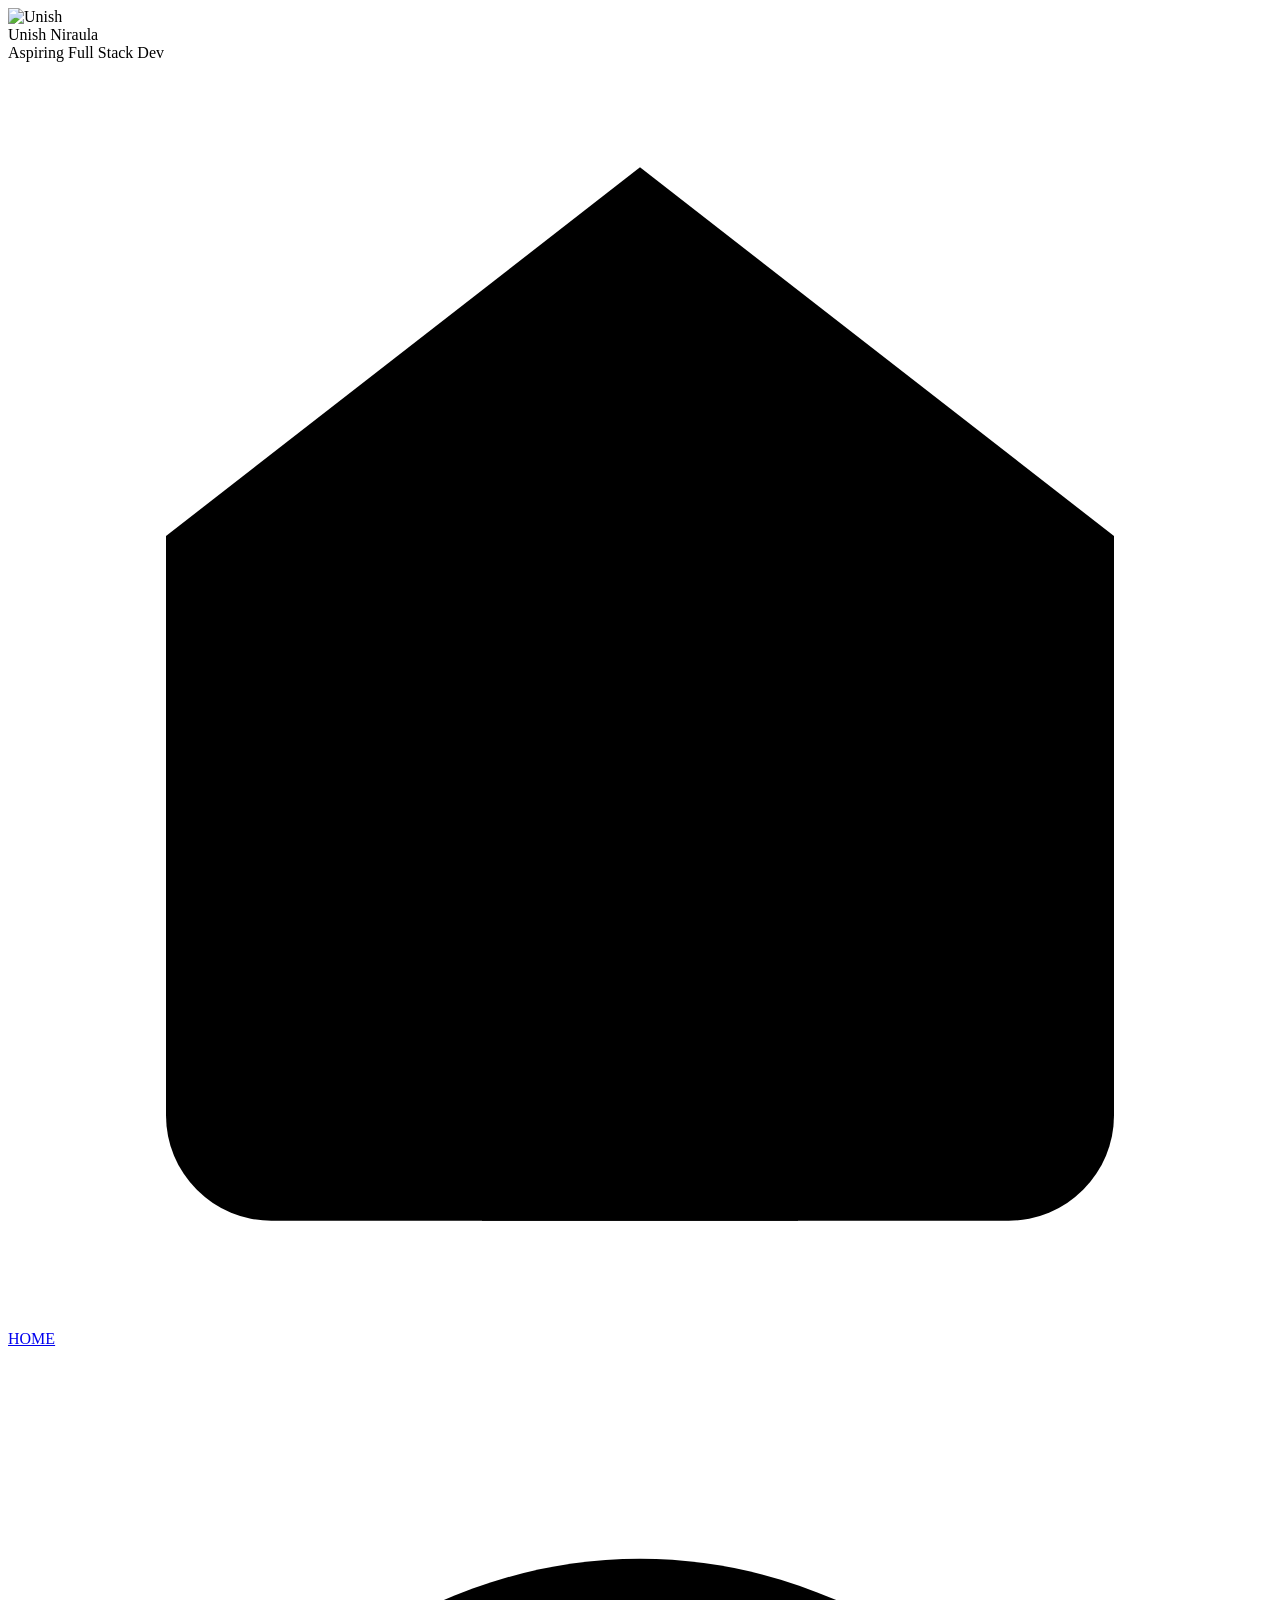
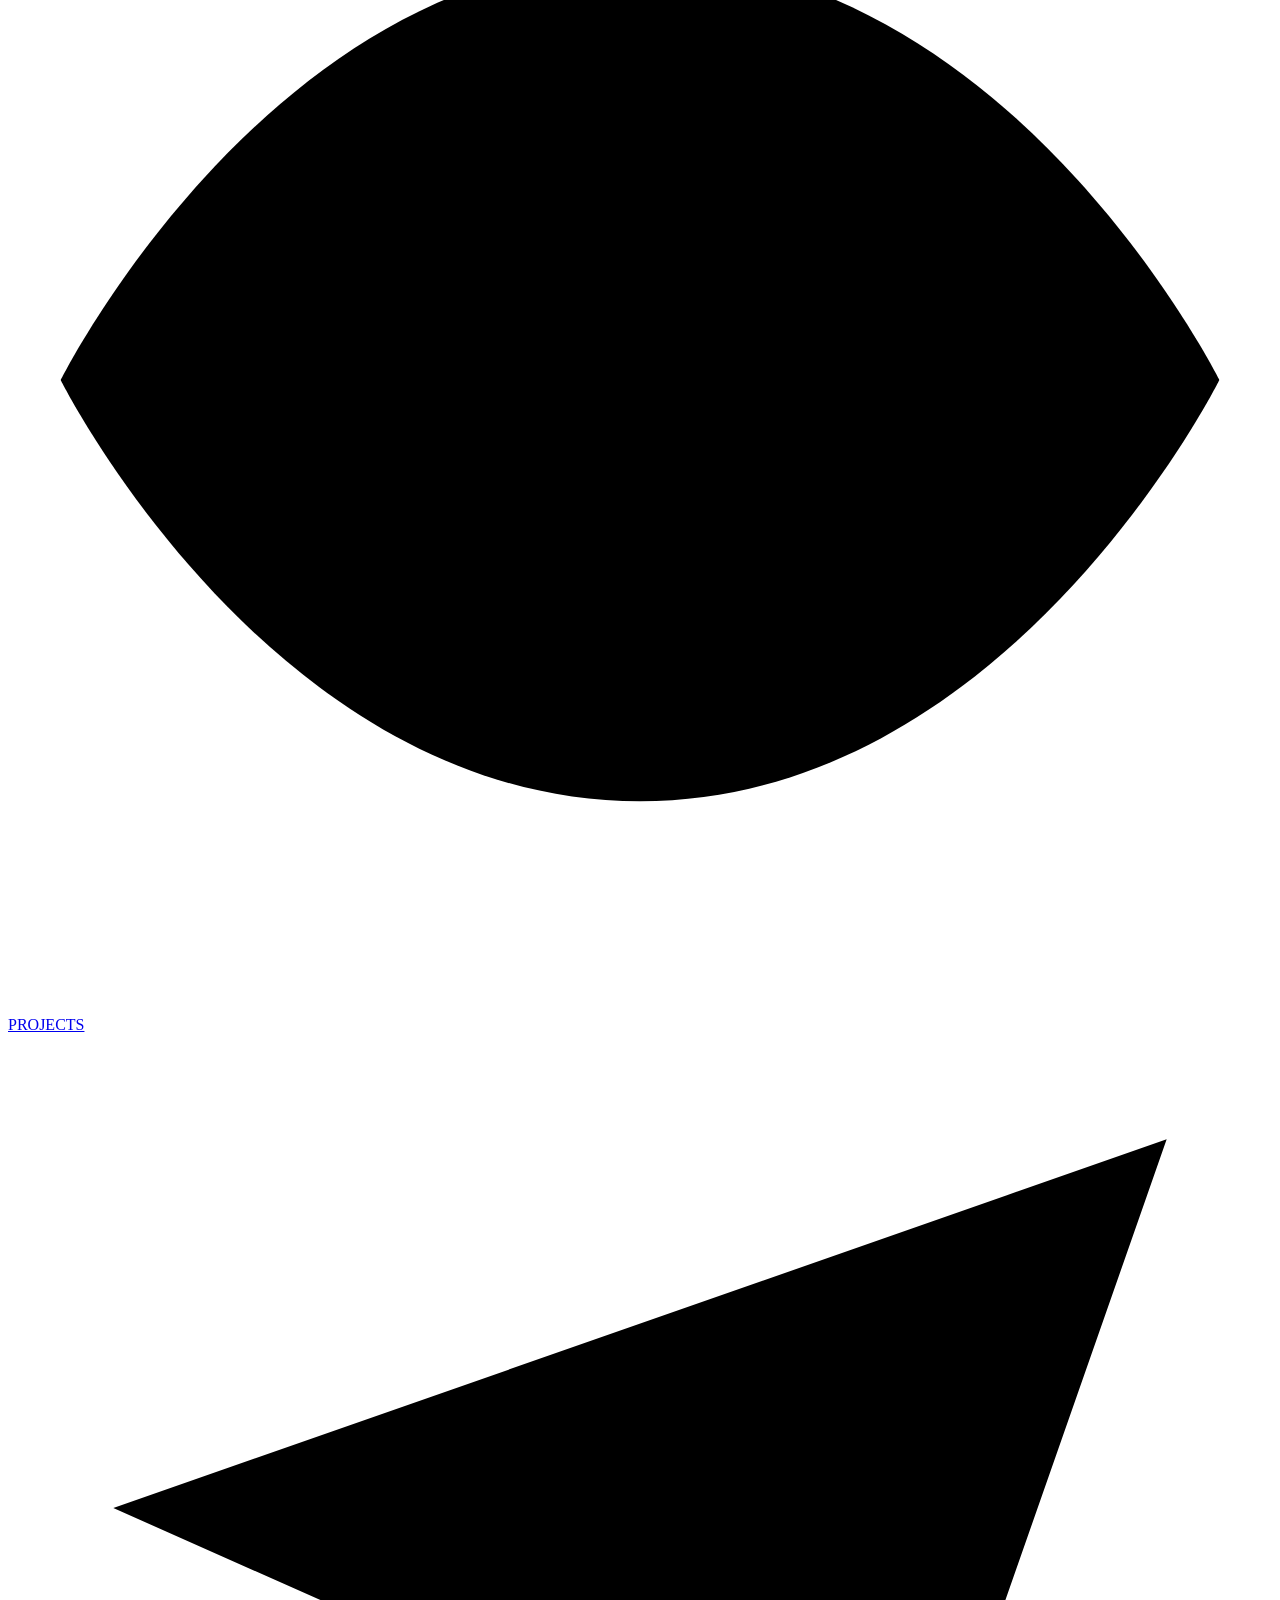
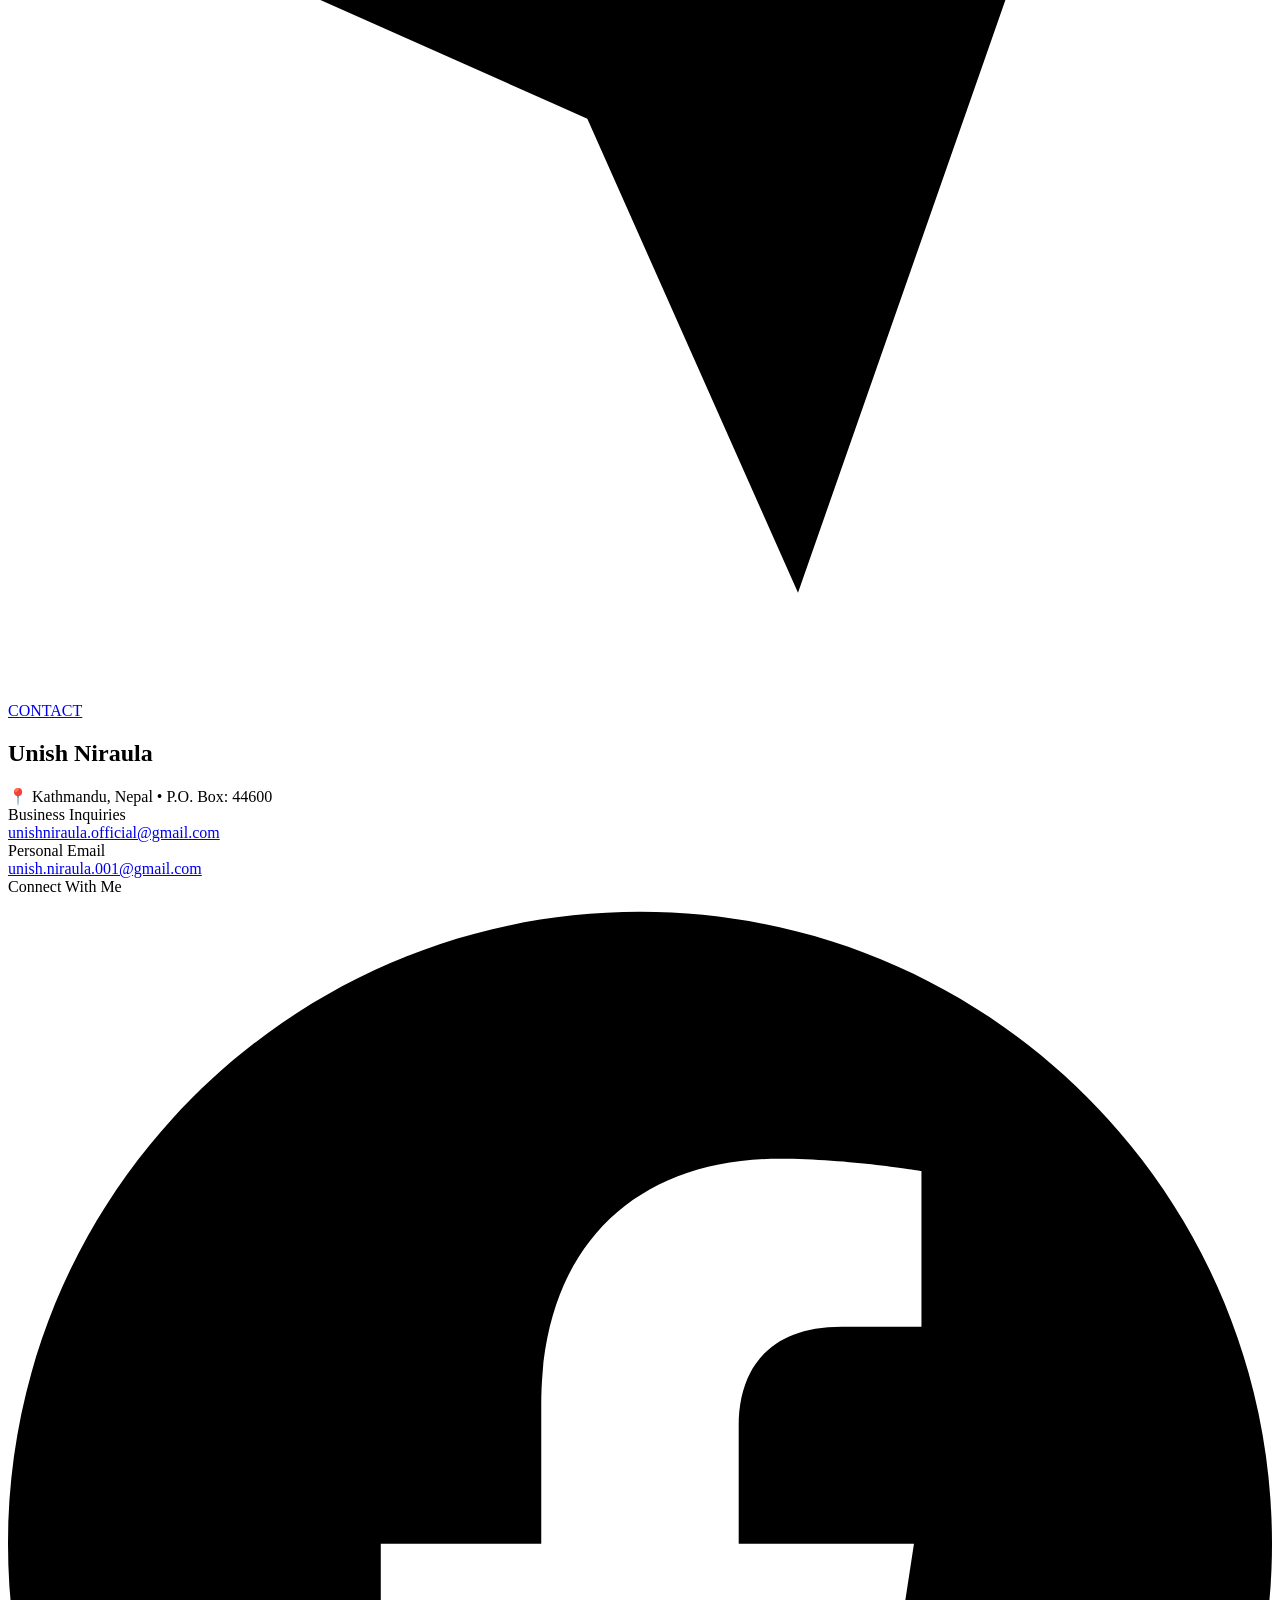
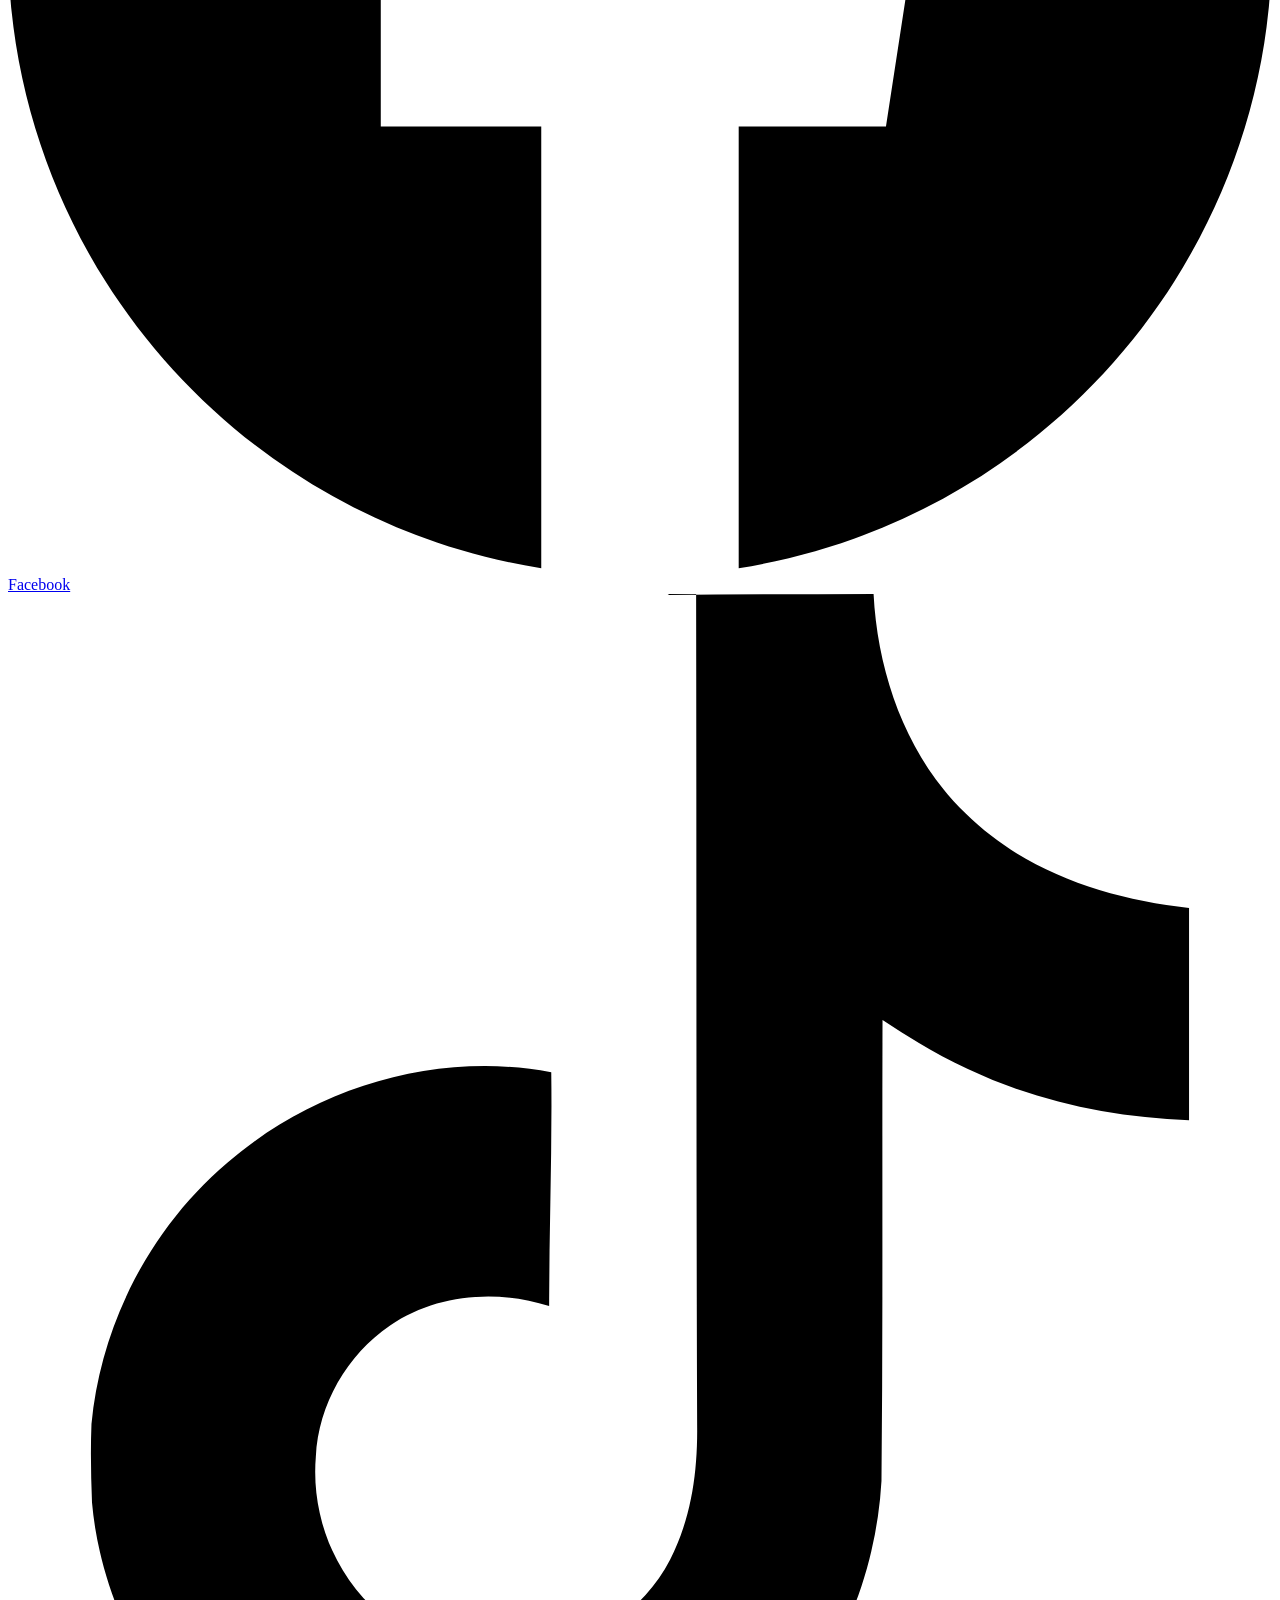
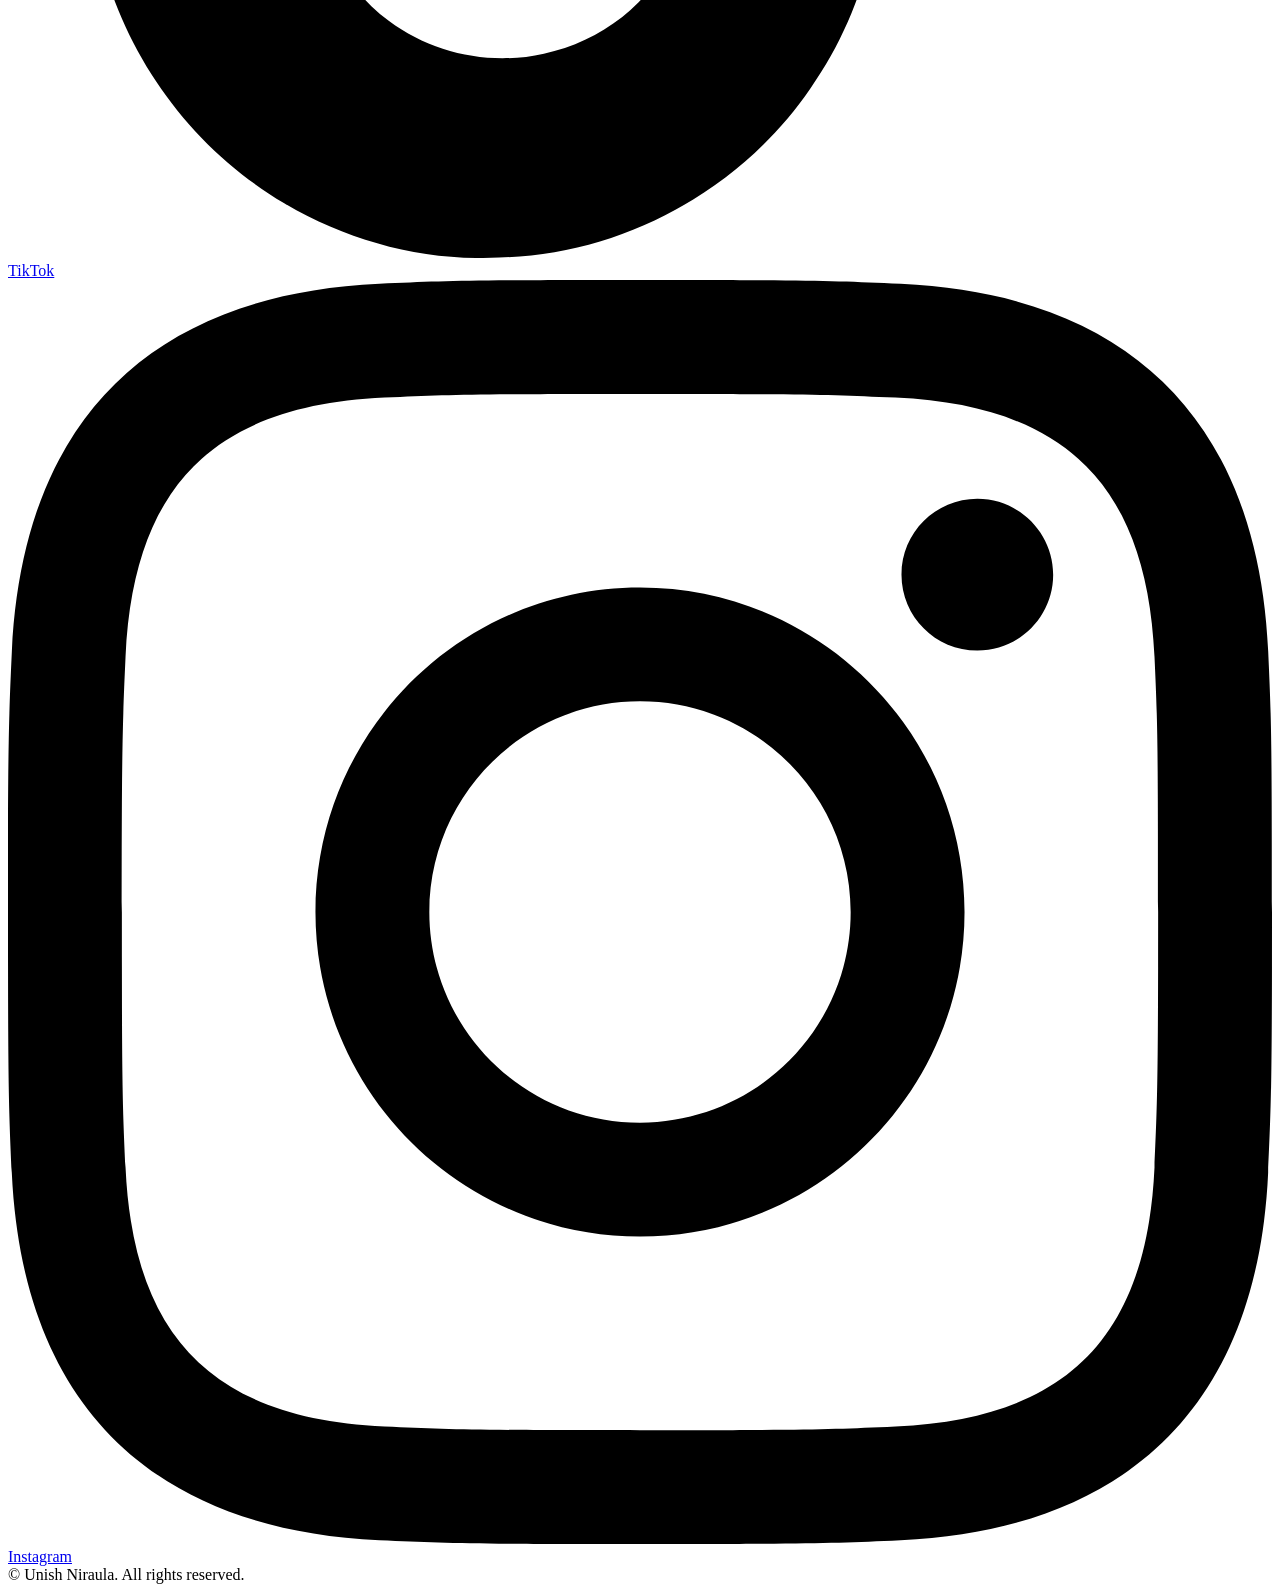
==== contact.html @ 8ff98034 "Update contact.html" ====
<!DOCTYPE html>
<html lang="en">
<head>
  <meta charset="UTF-8">
  <meta name="viewport" content="width=device-width, initial-scale=1.0">
  <title>Unish Niraula — Contact</title>
   <link rel="icon" type="image/jpg" href="favicon.png">
  <link rel="shortcut icon" type="image/jpg" href="favicon.png">
  
  <link href="https://fonts.googleapis.com/css2?family=JetBrains+Mono:wght@400;700&family=Inter:wght@400;600&display=swap" rel="stylesheet">
  <link rel="stylesheet" href="contact.css">
</head>
<body>

<header>
  <div class="header-row">
    <div class="avatar-sm">
      <img src="https://cdn.phototourl.com/free/2026-08-13-e6fae289-1e49-4fce-b732-136059cf0826.png" alt="Unish">
    </div>
    <div>
      <div class="header-name">Unish Niraula</div>
      <div class="header-role">Aspiring Full Stack Dev</div>
    </div>
  </div>
</header>

<main class="container">
  <nav class="nav-box">
    <a href="https://unishniraula.com.np/" class="nav-item">
      <svg viewBox="0 0 24 24"><path d="M3 9l9-7 9 7v11a2 2 0 0 1-2 2H5a2 2 0 0 1-2-2z"/><polyline points="9 22 9 12 15 12 15 22"/></svg>HOME
    </a>
    <a href="https://unishniraula.com.np/projects" class="nav-item">
      <svg viewBox="0 0 24 24"><path d="M1 12s4-8 11-8 11 8 11 8-4 8-11 8-11-8-11-8z"/><circle cx="12" cy="12" r="3"/></svg>PROJECTS
    </a>
    <a href="https://unishniraula.com.np/contact" class="nav-item active">
      <svg viewBox="0 0 24 24"><path d="M22 2L11 13"/><polygon points="22 2 15 22 11 13 2 9 22 2"/></svg>CONTACT
    </a>
  </nav>

  <div class="card">
    <h2 class="contact-title">Unish Niraula</h2>
    <div class="contact-location">
      📍 Kathmandu, Nepal • P.O. Box: 44600
    </div>

    <div class="info-group">
      <div class="info-label">Business Inquiries</div>
      <a href="mailto:unishniraula.official@gmail.com" class="email-link info-value">
        unishniraula.official@gmail.com
      </a>
    </div>

    <div class="info-group">
      <div class="info-label">Personal Email</div>
      <a href="mailto:unish.niraula.001@gmail.com" class="email-link info-value">
        unish.niraula.001@gmail.com
      </a>
    </div>

    <div class="info-group">
      <div class="info-label" style="margin-bottom:12px;">Connect With Me</div>
      <div class="social-list">
        <!-- Facebook -->
        <a href="https://www.facebook.com/share/1C1A2UBVH9/" target="_blank" class="social-card" title="Open Facebook">
          <svg viewBox="0 0 24 24"><path d="M24 12.073c0-6.627-5.373-12-12-12s-12 5.373-12 12c0 5.99 4.388 10.954 10.125 11.854v-8.385H7.078v-3.47h3.047V9.43c0-3.007 1.792-4.669 4.533-4.669 1.312 0 2.686.235 2.686.235v2.953H15.83c-1.491 0-1.956.925-1.956 1.874v2.25h3.328l-.532 3.47h-2.796v8.385C19.612 23.027 24 18.062 24 12.073z"/></svg>
          Facebook
        </a>
        
        <!-- TikTok -->
        <a href="https://www.tiktok.com/@unish.niraula_0?_r=1&_t=ZS-98rkguARhH2" target="_blank" class="social-card" title="Open TikTok">
          <svg viewBox="0 0 24 24"><path d="M12.525.02c1.31-.02 2.61-.01 3.91-.02.08 1.53.63 3.09 1.75 4.17 1.12 1.11 2.7 1.62 4.24 1.79v4.03c-1.44-.05-2.89-.35-4.2-.97-.57-.26-1.1-.59-1.62-.93-.01 2.92.01 5.84-.02 8.75-.08 1.4-.54 2.79-1.35 3.94-1.31 1.92-3.58 3.17-5.91 3.21-1.43.08-2.86-.31-4.08-1.03-2.02-1.19-3.44-3.37-3.65-5.71-.02-.5-.03-1-.01-1.49.18-1.9 1.12-3.72 2.58-4.96 1.66-1.44 3.98-2.13 6.15-1.72.02 1.48-.04 2.96-.04 4.44-.99-.32-2.15-.23-3.02.37-.82.56-1.36 1.5-1.41 2.49-.1 1.2.43 2.42 1.39 3.12.83.62 1.93.85 2.94.62 1.09-.23 2.05-.97 2.49-1.98.33-.73.43-1.55.42-2.35-.02-5.38-.01-10.76-.02-16.14z"/></svg>
          TikTok
        </a>

        <!-- Instagram -->
        <a href="https://www.instagram.com/bhar_dwaj.0?igsh=cXZyam45ZjJza2I=" target="_blank" class="social-card" title="Open Instagram">
          <svg viewBox="0 0 24 24"><path d="M12 2.163c3.204 0 3.584.012 4.85.07 3.252.148 4.771 1.691 4.919 4.919.058 1.265.069 1.645.069 4.849 0 3.205-.012 3.584-.069 4.849-.149 3.225-1.664 4.771-4.919 4.919-1.266.058-1.644.07-4.85.07-3.204 0-3.584-.012-4.849-.07-3.26-.149-4.771-1.699-4.919-4.92-.058-1.265-.07-1.644-.07-4.849 0-3.204.013-3.583.07-4.849.149-3.227 1.664-4.771 4.919-4.919 1.266-.057 1.645-.069 4.849-.069zm0-2.163c-3.259 0-3.667.014-4.947.072-4.358.2-6.78 2.618-6.98 6.98-.059 1.281-.073 1.689-.073 4.948 0 3.259.014 3.668.072 4.948.2 4.358 2.618 6.78 6.98 6.98 1.281.058 1.689.072 4.948.072 3.259 0 3.668-.014 4.948-.072 4.354-.2 6.782-2.618 6.979-6.98.059-1.28.073-1.689.073-4.948 0-3.259-.014-3.667-.072-4.947-.196-4.354-2.617-6.78-6.979-6.98-1.281-.059-1.69-.073-4.949-.073zm0 5.838c-3.403 0-6.162 2.759-6.162 6.162s2.759 6.163 6.162 6.163 6.162-2.759 6.162-6.163c0-3.403-2.759-6.162-6.162-6.162zm0 10.162c-2.209 0-4-1.79-4-4 0-2.209 1.791-4 4-4s4 1.791 4 4c0 2.21-1.791 4-4 4zm6.406-11.845c-.796 0-1.441.645-1.441 1.44s.645 1.44 1.441 1.44c.795 0 1.439-.645 1.439-1.44s-.644-1.44-1.439-1.44z"/></svg>
          Instagram
        </a>
      </div>
    </div>
  </div>
</main>

<footer>&copy; <span id="year"></span> Unish Niraula. All rights reserved.</footer>

<script src="contact.js"></script>
</body>
</html>
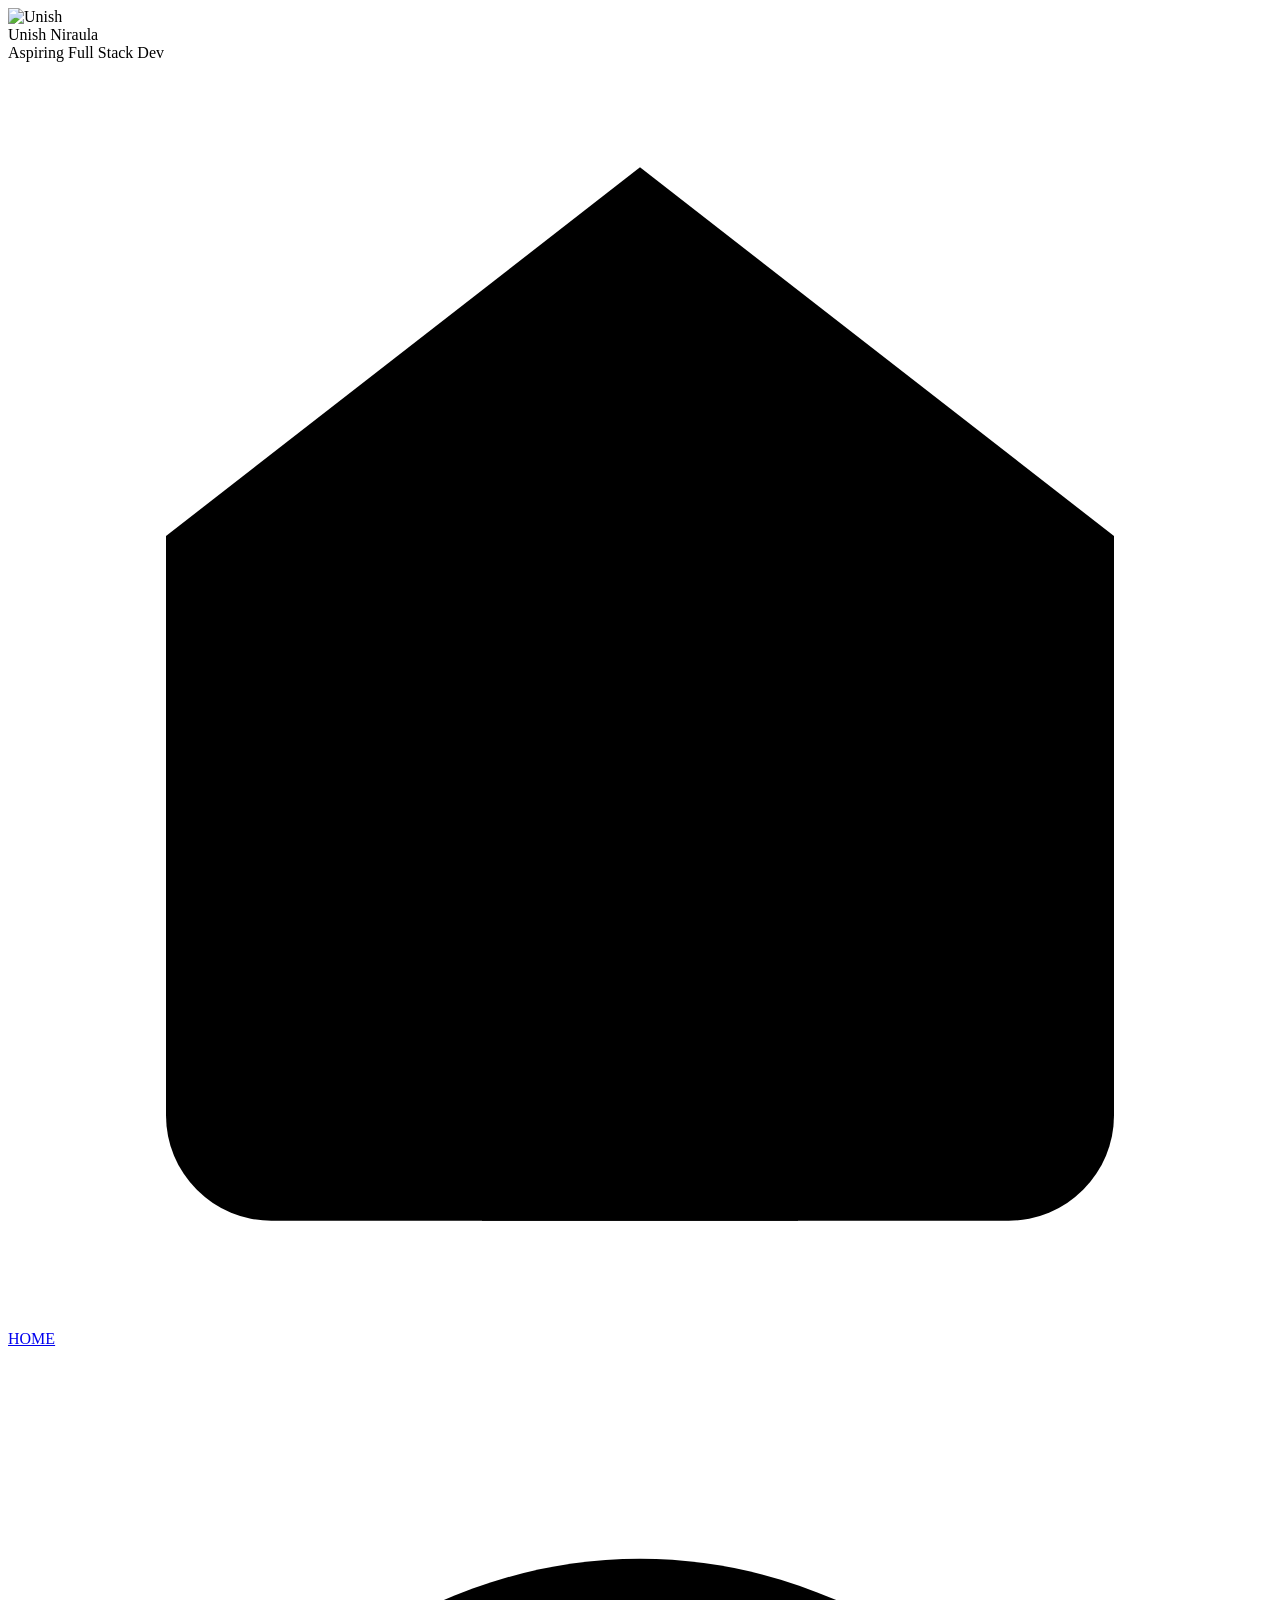
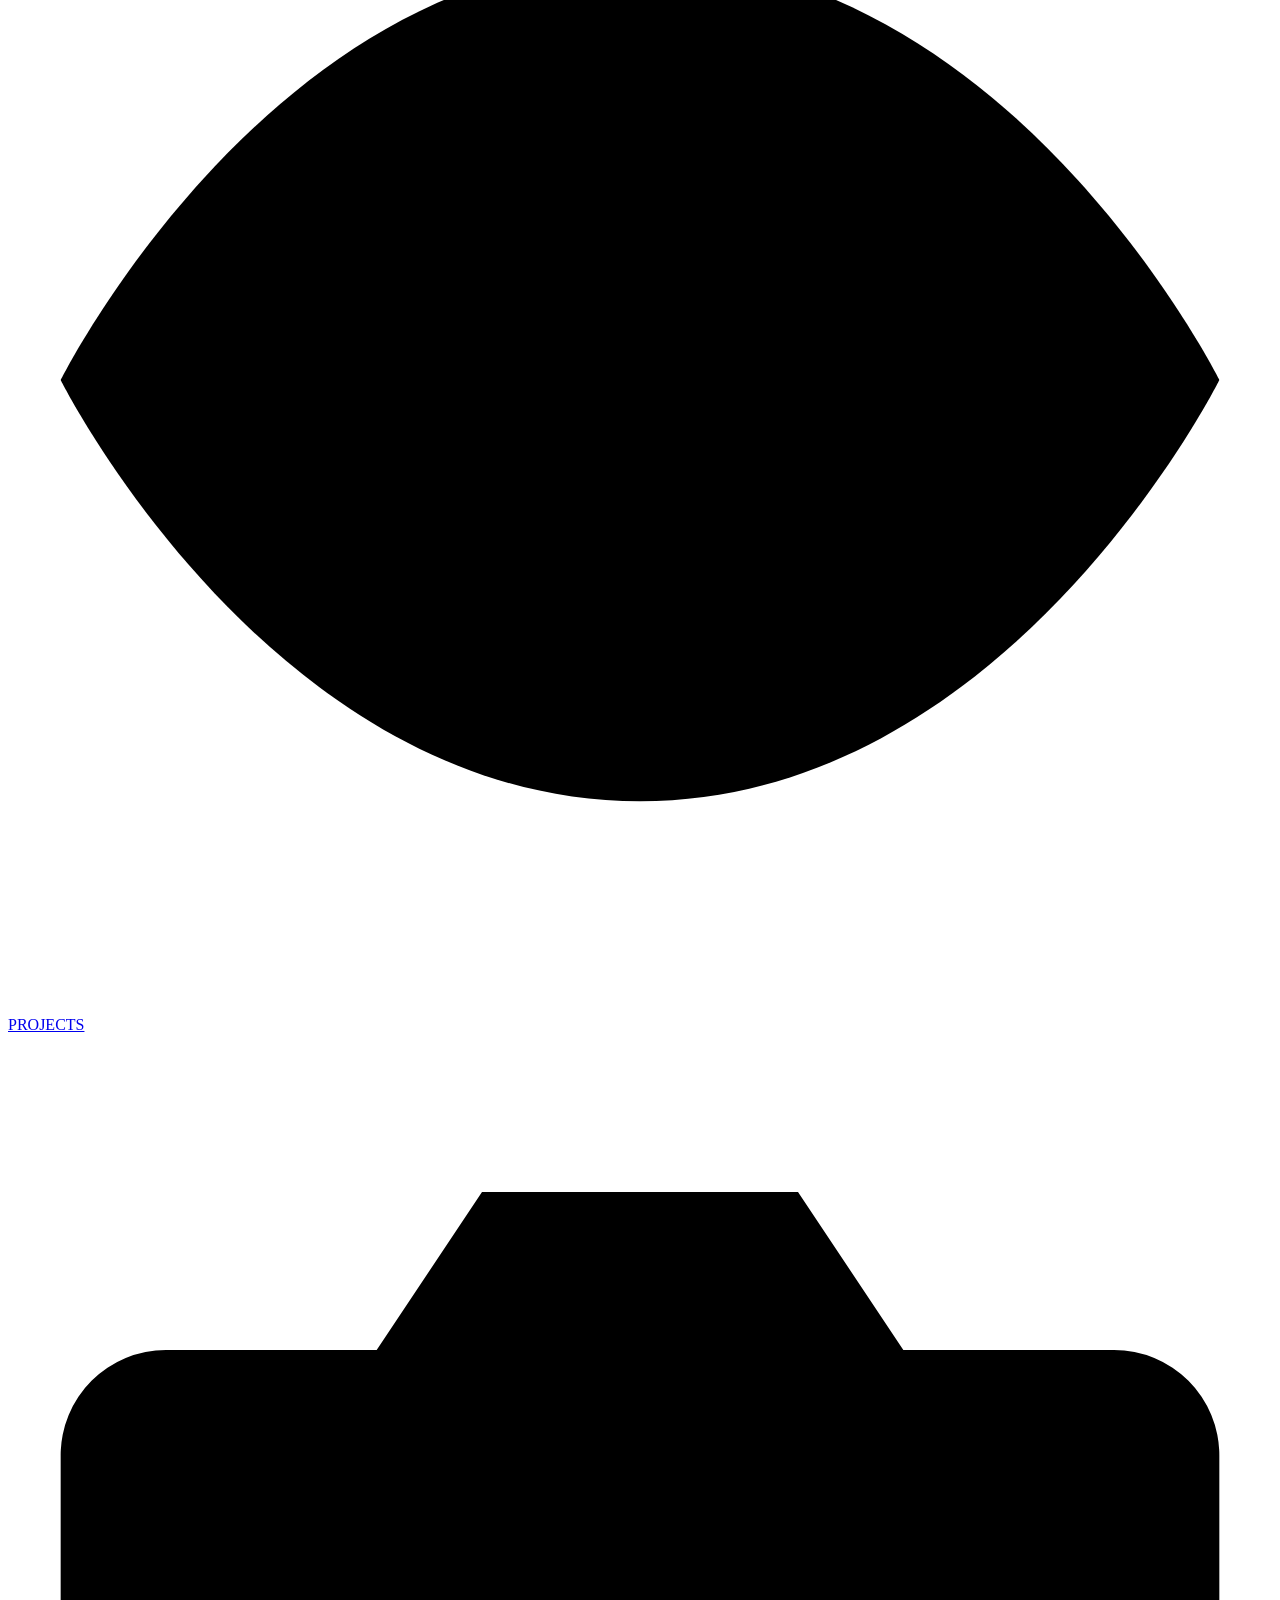
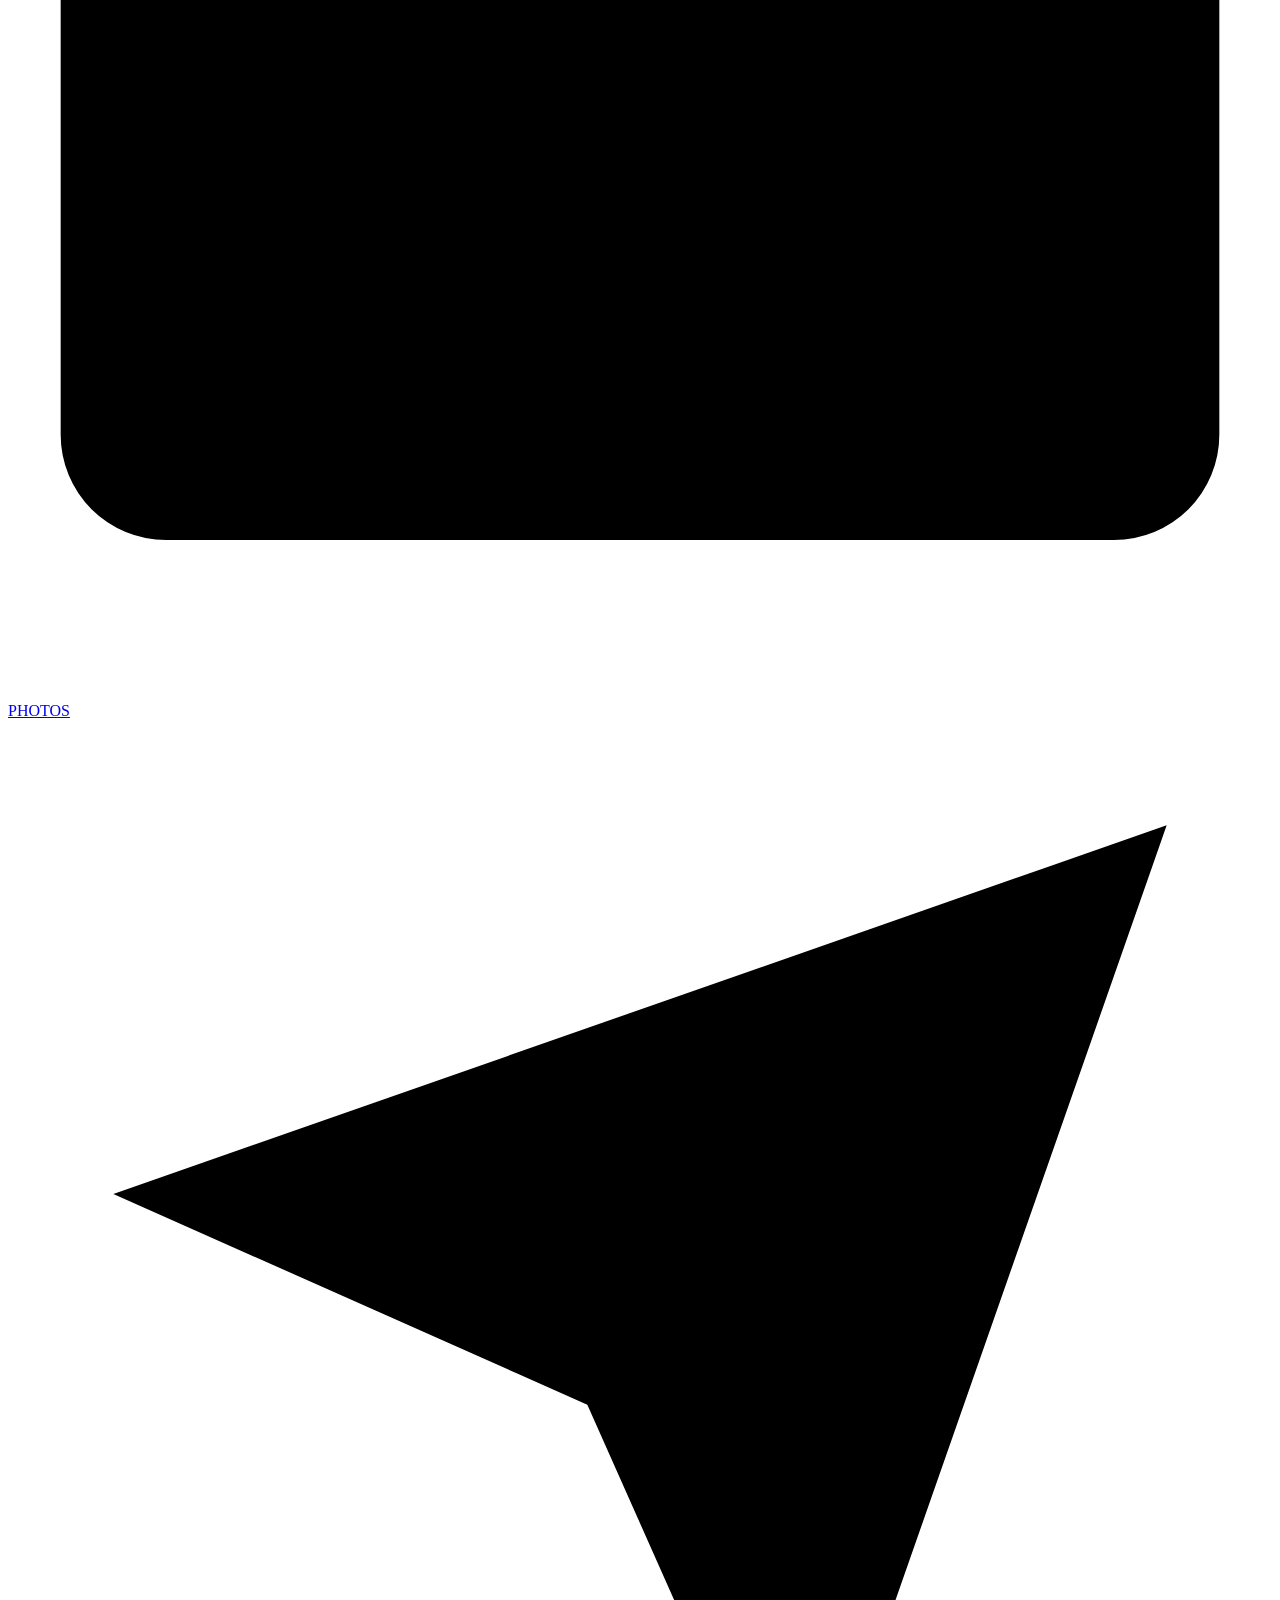
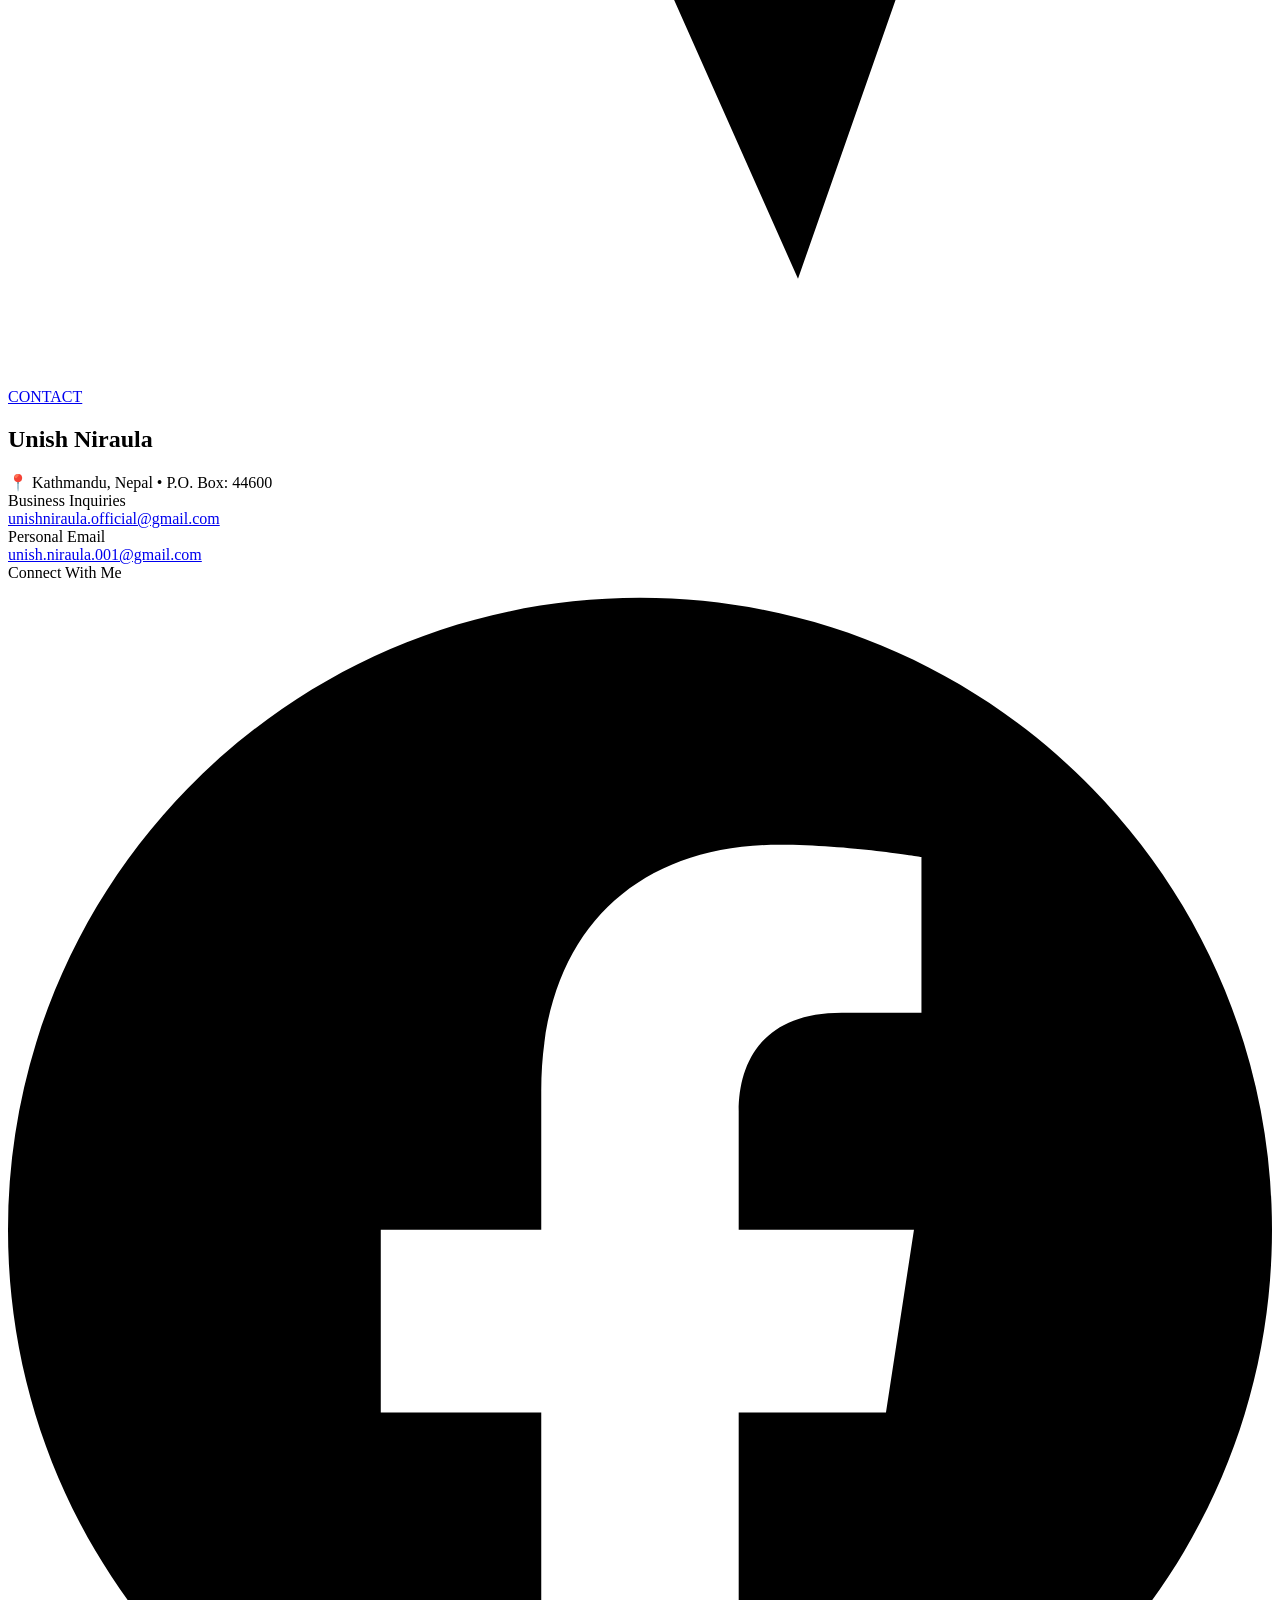
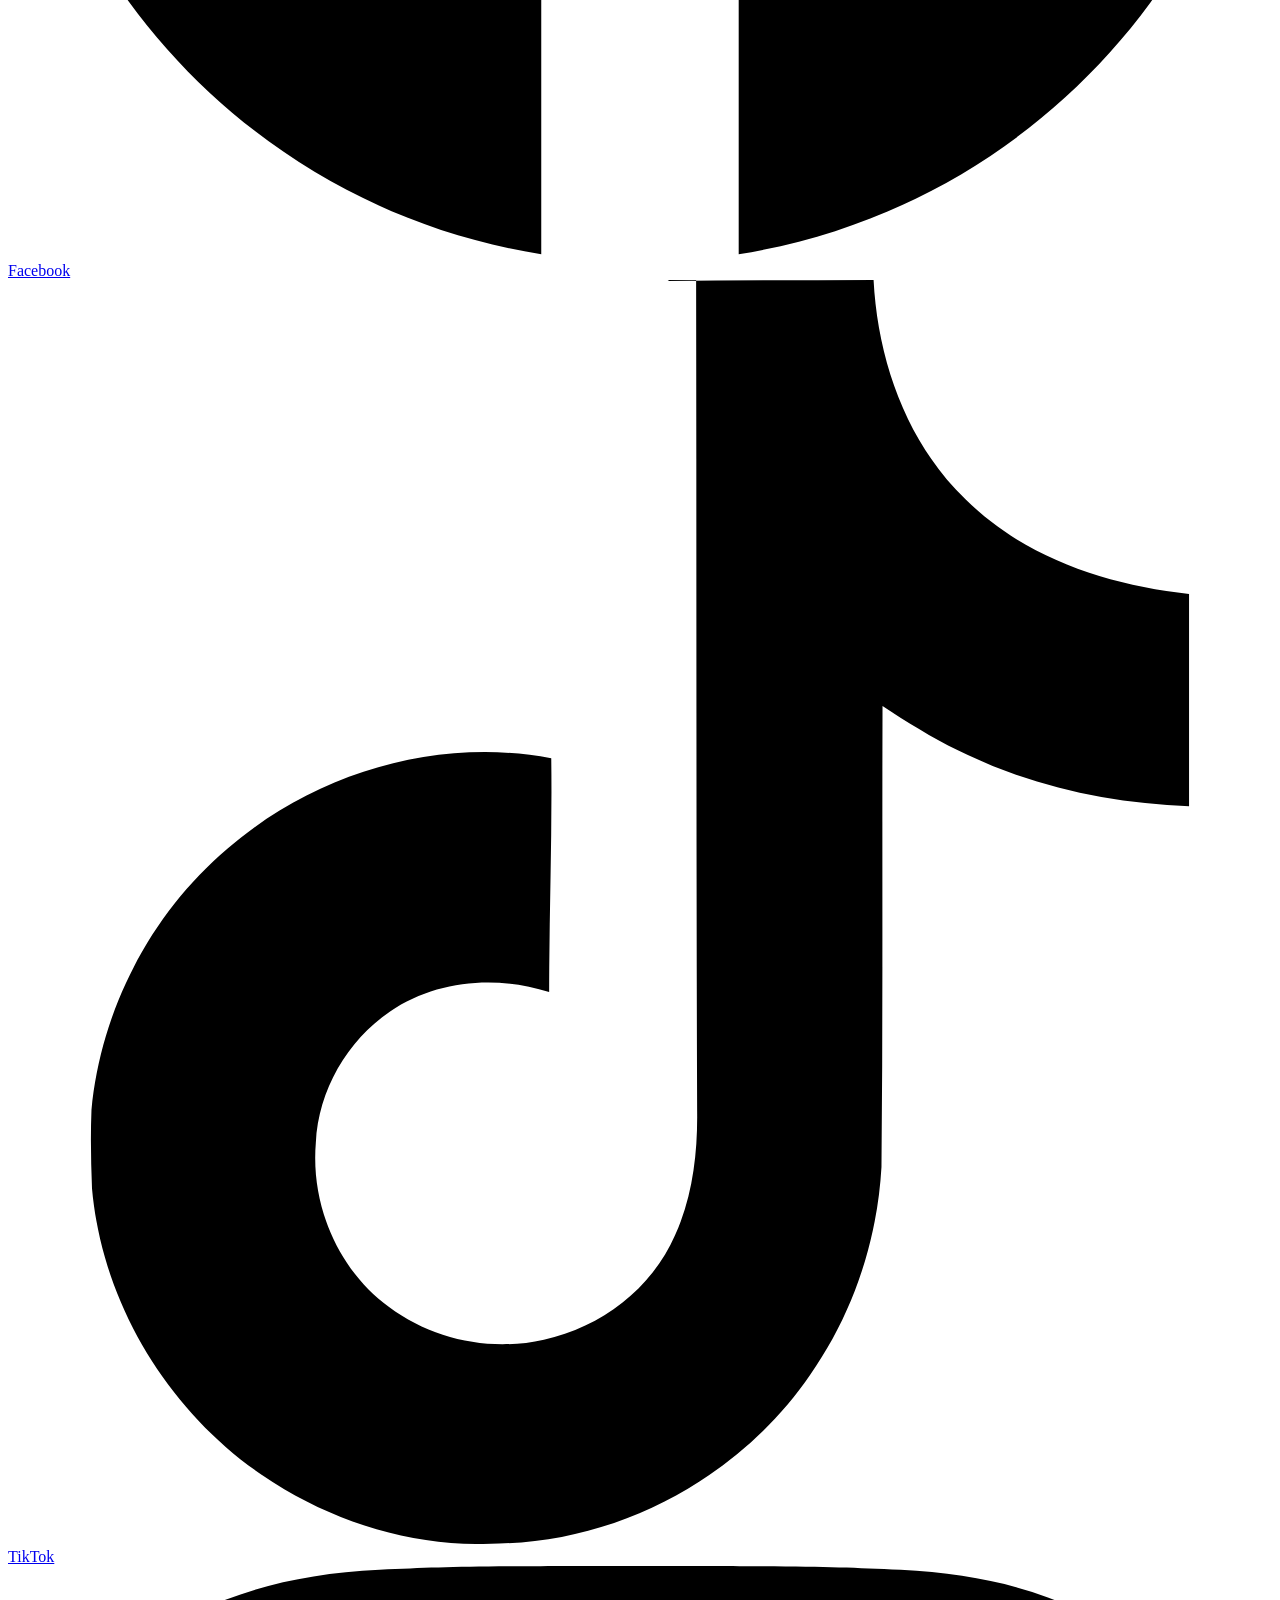
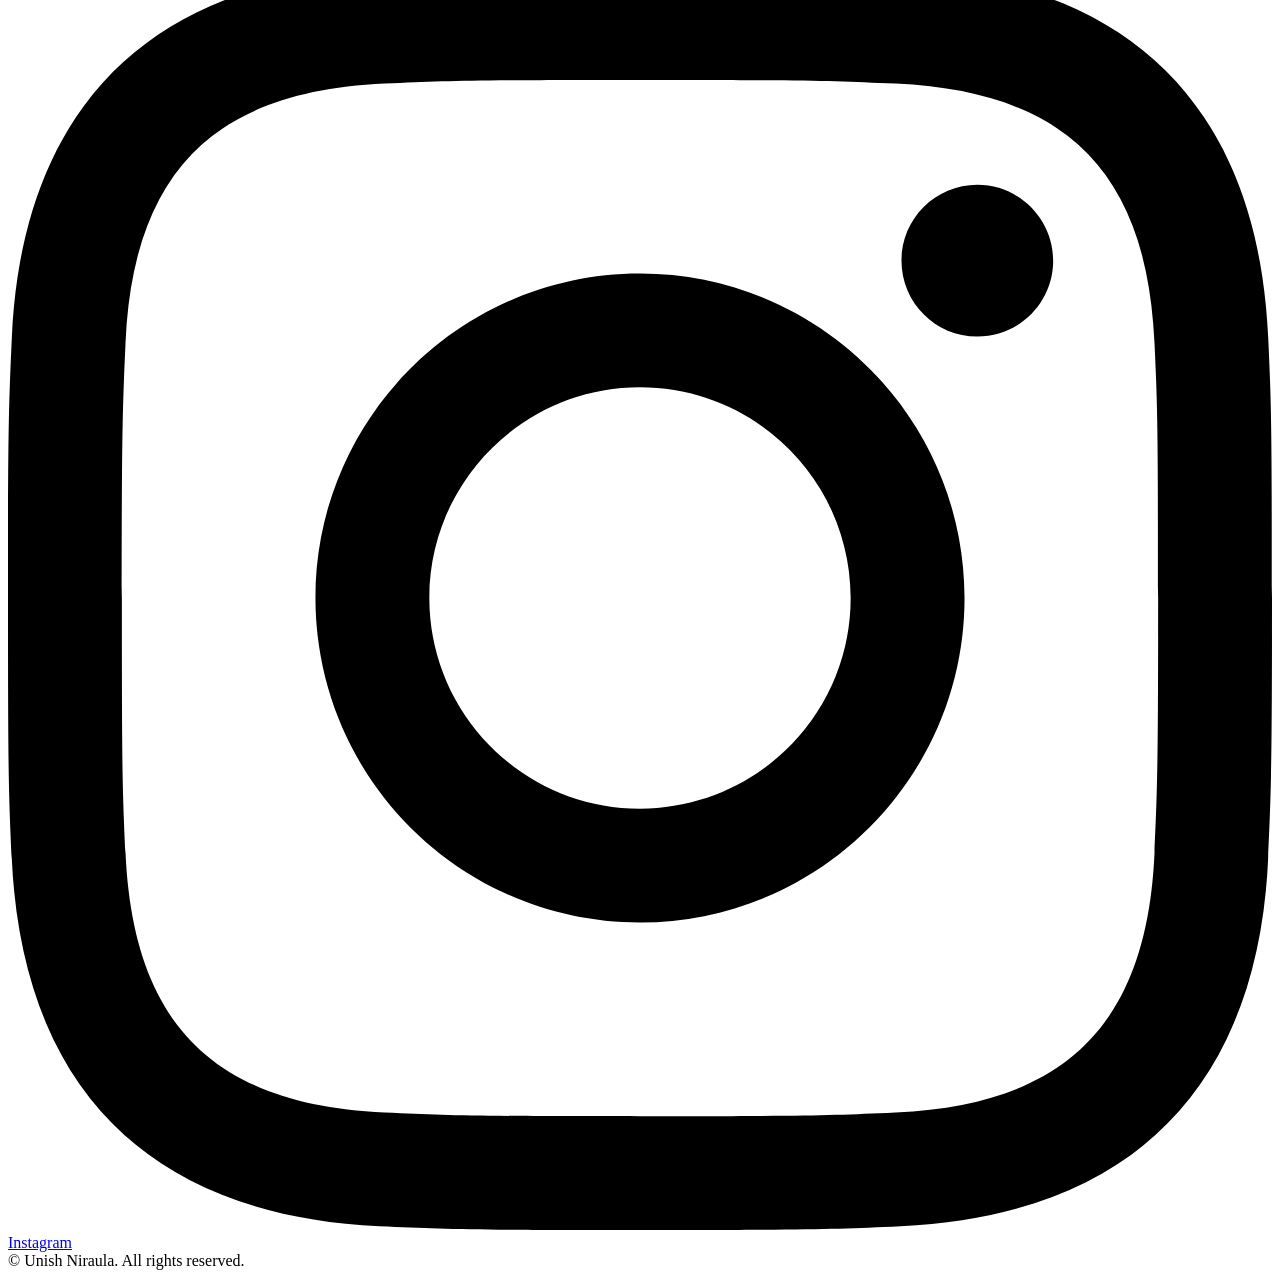
==== commit a4db54c8: "Update contact.html" ====
--- a/contact.html
+++ b/contact.html
@@ -4,8 +4,8 @@
   <meta charset="UTF-8">
   <meta name="viewport" content="width=device-width, initial-scale=1.0">
   <title>Unish Niraula — Contact</title>
-   <link rel="icon" type="image/jpg" href="favicon.png">
-  <link rel="shortcut icon" type="image/jpg" href="favicon.png">
+   <link rel="icon" type="image/png" href="favicon.png">
+  <link rel="shortcut icon" type="image/png" href="favicon.png">
   
   <link href="https://fonts.googleapis.com/css2?family=JetBrains+Mono:wght@400;700&family=Inter:wght@400;600&display=swap" rel="stylesheet">
   <link rel="stylesheet" href="contact.css">
@@ -31,6 +31,9 @@
     </a>
     <a href="https://unishniraula.com.np/projects" class="nav-item">
       <svg viewBox="0 0 24 24"><path d="M1 12s4-8 11-8 11 8 11 8-4 8-11 8-11-8-11-8z"/><circle cx="12" cy="12" r="3"/></svg>PROJECTS
+    </a>
+        <a href="https://unishniraula.com.np/photos" class="nav-item">
+      <svg viewBox="0 0 24 24"><path d="M23 19a2 2 0 0 1-2 2H3a2 2 0 0 1-2-2V8a2 2 0 0 1 2-2h4l2-3h6l2 3h4a2 2 0 0 1 2 2z"/><circle cx="12" cy="13" r="4"/></svg>PHOTOS
     </a>
     <a href="https://unishniraula.com.np/contact" class="nav-item active">
       <svg viewBox="0 0 24 24"><path d="M22 2L11 13"/><polygon points="22 2 15 22 11 13 2 9 22 2"/></svg>CONTACT
